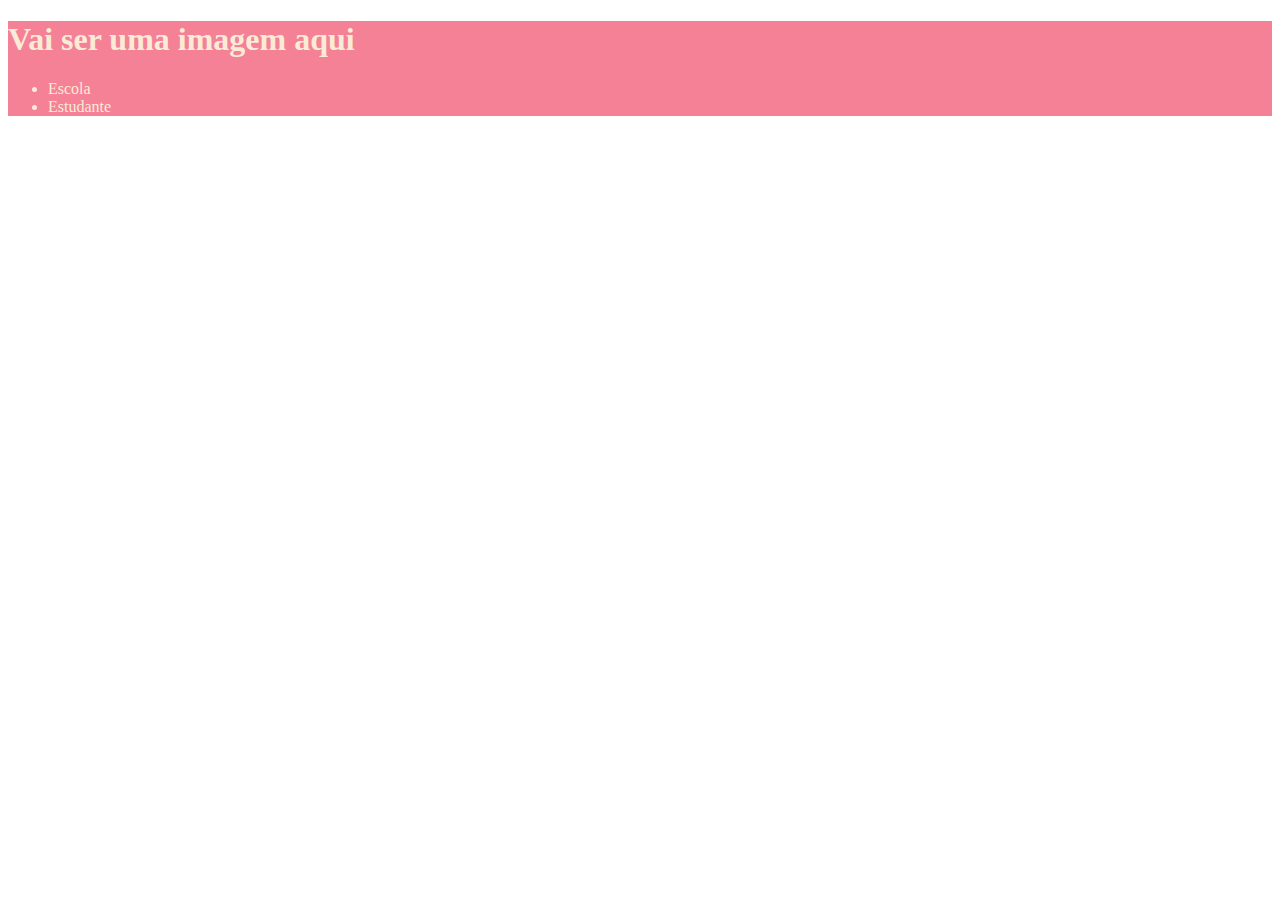
==== site-html-css/index.html @ 3828da93 "iniciei o header" ====
<!DOCTYPE html>
<html lang="en">
<head>
    <meta charset="UTF-8">
    <meta http-equiv="X-UA-Compatible" content="IE=edge">
    <meta name="viewport" content="width=device-width, initial-scale=1.0">
    <title>Document</title>
    <link rel="stylesheet" href="style.css">
</head>
<body>
    <header>
        <h1>Vai ser uma imagem aqui</h1>
        <ul>
            <li>Escola</li>
            <li>Estudante</li>
        </ul>
    </header>
 
</body>
</html>
---- site-html-css/style.css ----
header{
    background-color: #F48196;
    color: antiquewhite ;
}
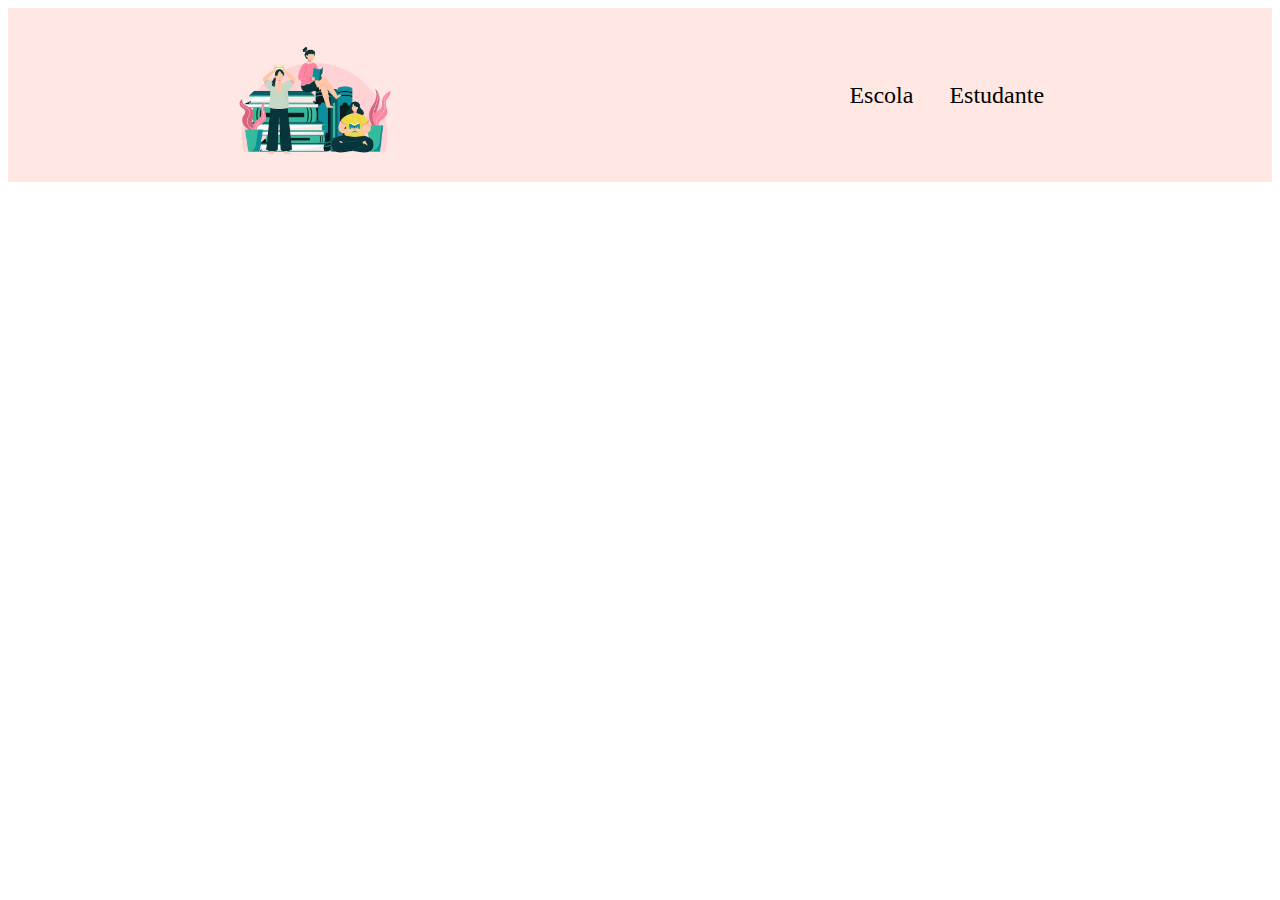
==== commit 46c191e5: "aula 3" ====
--- a/site-html-css/index.html
+++ b/site-html-css/index.html
@@ -9,10 +9,10 @@
 </head>
 <body>
     <header>
-        <h1>Vai ser uma imagem aqui</h1>
-        <ul>
-            <li>Escola</li>
-            <li>Estudante</li>
+        <img class="cabecalho-imagem"src="ilustracao-do-dia-mundial-plano-organico_23-2148896142.avif" alt="pessoas estudando"></h1>
+        <ul class="cabecalho-lista">
+            <li class="cabecalho-lista-item">  Escola</li>
+            <li class="cabecalho-lista-item">Estudante</li>
         </ul>
     </header>
  
--- a/site-html-css/style.css
+++ b/site-html-css/style.css
@@ -1,4 +1,21 @@
+*{
+    margin: ;
+    padding: 0;
+}
 header{
-    background-color: #F48196;
-    color: antiquewhite ;
+    background-color: #FFE7E3;
+    color: rgb(0, 0, 0) ;
+    display: flex;
+    justify-content: space-around;
+    align-items: center;
+    padding: 24px 0;
+}
+
+.cabecalho-imagem{
+    width: 15%;
+}
+.cabecalho-lista-item {
+    display: inline-block;
+    margin: 0 16px;
+    font-size: 24px;
 }